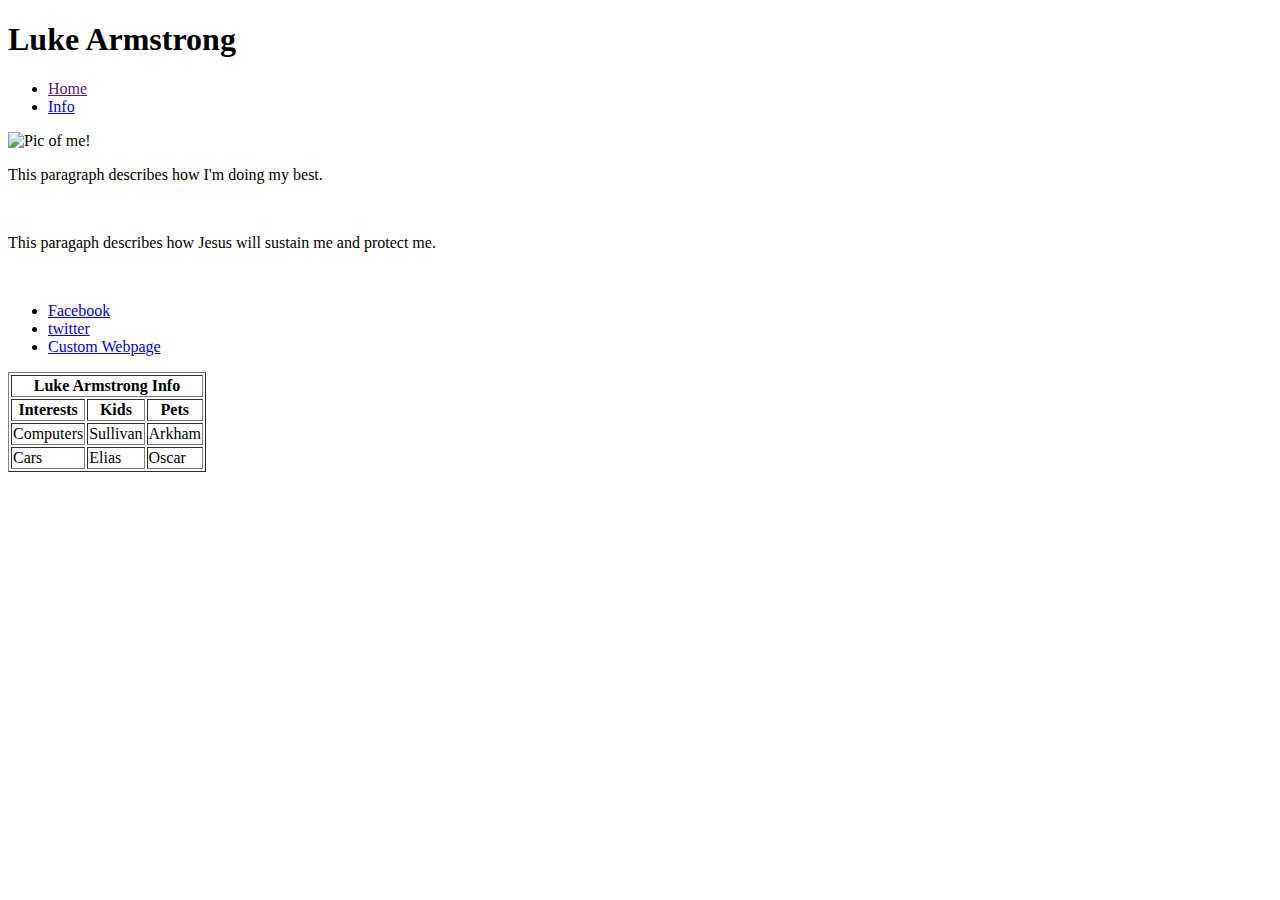
==== index.html @ 99236b74 "Add home page" ====
<!DOCTYPE html>
<html lang="en-us">
    <head>    
        <title>Luke Armstrong</title>
    </head>
    <body>
       <h1>Luke Armstrong</h1> 
       <ul>
            <li><a href="">Home</a></li>
            <li><a href="#info">Info</a></li>
       </ul>
        <img src="https://scontent.ftul1-1.fna.fbcdn.net/v/t1.0-9/29694891_10101202123617052_7537266846915069805_n.jpg?_nc_cat=0&oh=0c7c17e7b15cfba5e91d1bd93f81eadb&oe=5C049CF5" height = "400" width="400" alt="Pic of me!">
        <br>
        <p>This paragraph describes how I'm doing my best.</p>
        <br>
        <p>This paragaph describes how Jesus will sustain me and protect me.</p>
        <br>
        <ul>
            <li><a target="_blank" href="https://www.facebook.com/">Facebook</a></li>
            <li><a target="_blank" href=https://twitter.com/lukestrongarm>twitter</a></li>
            <li><a target="_blank" href="file:///C:/Users/tauru/Desktop/class.html">Custom Webpage</a></li>
            
        </ul>
        <table border="1" id="info">
            <thead>
                <tr>
                    <th colspan="3">Luke Armstrong Info</th>
                </tr>
                <tr>
                    <th>Interests</th>
                    <th>Kids</th>
                    <th>Pets</th>
                </tr>
            </thead>
            <tbody>
                <tr>
                    <td>Computers</td>
                    <td>Sullivan</td>
                    <td>Arkham</td>
                </tr>
                <tr>
                    <td>Cars</td>
                    <td>Elias</td>
                    <td>Oscar</td>
                </tr>
            </tbody>    
        </table>
        <br>
    </body>
</html>
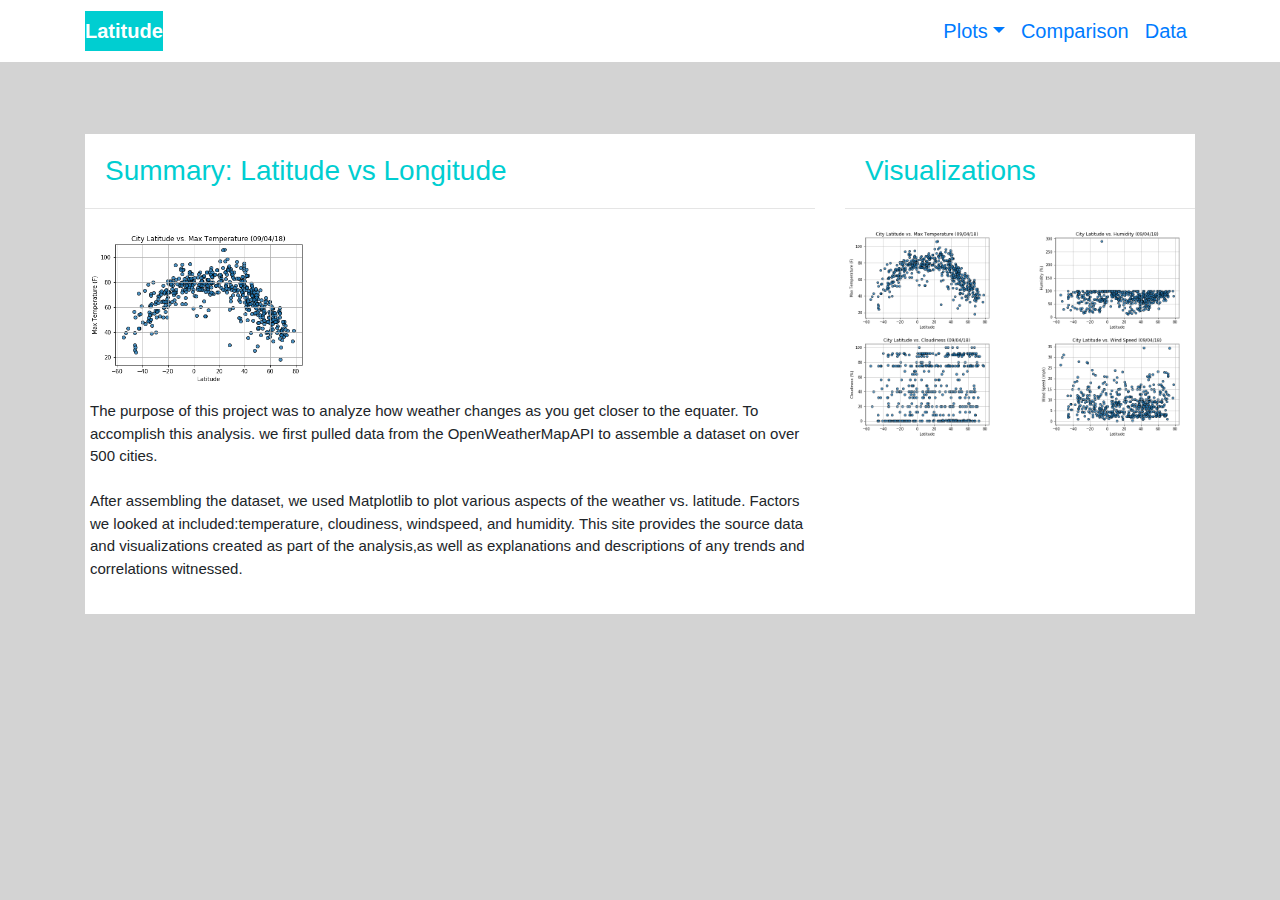
==== commit c82f1d9a: "Add files via upload" ====
--- a/index.html
+++ b/index.html
@@ -1,50 +1,88 @@
-<!DOCTYPE html>
-<html lang="en-us">
-    <head>    
-        <title>Luke Armstrong</title>
-    </head>
-    <body>
-       <h1>Luke Armstrong</h1> 
-       <ul>
-            <li><a href="">Home</a></li>
-            <li><a href="#info">Info</a></li>
-       </ul>
-        <img src="https://scontent.ftul1-1.fna.fbcdn.net/v/t1.0-9/29694891_10101202123617052_7537266846915069805_n.jpg?_nc_cat=0&oh=0c7c17e7b15cfba5e91d1bd93f81eadb&oe=5C049CF5" height = "400" width="400" alt="Pic of me!">
-        <br>
-        <p>This paragraph describes how I'm doing my best.</p>
-        <br>
-        <p>This paragaph describes how Jesus will sustain me and protect me.</p>
-        <br>
-        <ul>
-            <li><a target="_blank" href="https://www.facebook.com/">Facebook</a></li>
-            <li><a target="_blank" href=https://twitter.com/lukestrongarm>twitter</a></li>
-            <li><a target="_blank" href="file:///C:/Users/tauru/Desktop/class.html">Custom Webpage</a></li>
-            
-        </ul>
-        <table border="1" id="info">
-            <thead>
-                <tr>
-                    <th colspan="3">Luke Armstrong Info</th>
-                </tr>
-                <tr>
-                    <th>Interests</th>
-                    <th>Kids</th>
-                    <th>Pets</th>
-                </tr>
-            </thead>
-            <tbody>
-                <tr>
-                    <td>Computers</td>
-                    <td>Sullivan</td>
-                    <td>Arkham</td>
-                </tr>
-                <tr>
-                    <td>Cars</td>
-                    <td>Elias</td>
-                    <td>Oscar</td>
-                </tr>
-            </tbody>    
-        </table>
-        <br>
-    </body>
+<!doctype html>
+<html lang=en-us>
+    <head>
+        <meta charset="utf-8">
+        <meta name="viewport" content="width=device-width, initial-scale=1, shrink-to-fit=no">
+        <link rel="stylesheet" href="https://maxcdn.bootstrapcdn.com/bootstrap/4.0.0/css/bootstrap.min.css" integrity="sha384-Gn5384xqQ1aoWXA+058RXPxPg6fy4IWvTNh0E263XmFcJlSAwiGgFAW/dAiS6JXm" crossorigin="anonymous">
+        <link rel="stylesheet" href="style.css">
+        <title>Bootstrap Visuailization Dashboard</title>
+    </head>
+    <body style="background-color: lightgrey"   >
+        <nav class="navbar navbar-expand-lg" style="background-color:white">
+            <div class="container">
+                    <a class="navbar-brand logo" href="index.html">Latitude</a>
+                      <div class="collapse navbar-collapse" id="navbarNavDropdown">
+                      <ul class="navbar-nav ml-md-auto words">
+                        <li class="nav-item active">
+                          <a class="nav-link" href="#"><span class="sr-only">(current)</span></a>
+                        <li class="nav-item dropdown">
+                            <a class="nav-link dropdown-toggle drop" href="#" id="navbarDropdownMenuLink" data-toggle="dropdown" aria-haspopup="true" aria-expanded="false">
+                            Plots</a>
+                            <div class="dropdown-menu" aria-labelledby="navbarDropdownMenuLink">
+                            <a class="dropdown-item" href="maxtemps.html">Max Temperature</a>
+                            <a class="dropdown-item" href="humidity.html">Humidity</a>
+                            <a class="dropdown-item" href="cloudiness.html">Cloudiness</a>
+                            <a class="dropdown-item" href="wind.html">Wind Speed</a>
+                            </div>
+                              </li>
+                        </li>
+                        <li class="nav-item">
+                          <a class="nav-link" href="comparisons.html">Comparison</a>
+                        </li>
+                        <li class="nav-item">
+                          <a class="nav-link" href="data.html">Data</a>
+                        </li>
+                      </ul>
+                    </div>
+                </nav>
+                <br>
+                <br>
+                <br>
+                <div class = "container">
+                    <div class="paragraph">
+                        <div class="row">
+                            <div class="col-md-8">
+                                <div class="panel panel-default">
+                                    <div class="panel-body">
+                                    <h3>Summary: Latitude vs Longitude</h3>
+                                    <hr>
+                                    <div class = "clearfix">
+                                    <img src="temp.png" style="width:33%"alt="first image" >
+                                    <p class = "text">The purpose of this project was to analyze how weather changes as you get closer to the equater. 
+                                    To accomplish this analysis. we first pulled data from the OpenWeatherMapAPI to assemble a dataset on over 500 cities. 
+                                    <br>
+                                    <br>
+                                    After assembling the dataset, we used Matplotlib to plot various aspects of the weather vs. latitude. Factors we looked 
+                                    at included:temperature, cloudiness, windspeed, and humidity. This site provides the source data and visualizations 
+                                    created as part of the analysis,as well as explanations and descriptions of any trends and correlations witnessed.</p>
+                                    <br>
+                                    </div>        
+                                    </div>
+                                </div>
+                            </div>
+                            <div class="col-md-4">
+                                <div class="panel panel-default">
+                                        <div class="panel-body">                                    
+                                            <h3>Visualizations</h3>
+                                            <hr>
+                
+                                            <div class="row" >
+                                                <div class="col-lg-6 col-md-6 col-sm-6 col-xs-6"><a href="maxtemps.html"><img class = "img img-responsive" src="temp.png" style="width:100%" alt=""></a></div>
+                                                <div class="col-lg-6 col-md-6 col-sm-6 col-xs-6"><a href="humidity.html"><img class = "img img-responsive" src="hum.png" style="width:100%" alt=""></a></div>
+                                            </div>
+                                            <div class="row">
+                                                <div class="col-lg-6 col-md-6 col-sm-6 col-xs-6"><a href="cloudiness.html"><img class = "img img-responsive" src="cloud.png" style="width:100%" alt=""></a></div>
+                                                <div class="col-lg-6 col-md-6 col-sm-6 col-xs-6"><a href="wind.html"><img class = "img img-responsive" src="wind.png" style="width:100%" alt=""></a></div>
+                                            </div>
+                                                
+                                        </div>
+                                </div>     
+                            </div>    
+                        </div>
+                    </div>
+
+        <script src="https://code.jquery.com/jquery-3.2.1.slim.min.js" integrity="sha384-KJ3o2DKtIkvYIK3UENzmM7KCkRr/rE9/Qpg6aAZGJwFDMVNA/GpGFF93hXpG5KkN" crossorigin="anonymous"></script>
+        <script src="https://cdnjs.cloudflare.com/ajax/libs/popper.js/1.12.9/umd/popper.min.js" integrity="sha384-ApNbgh9B+Y1QKtv3Rn7W3mgPxhU9K/ScQsAP7hUibX39j7fakFPskvXusvfa0b4Q" crossorigin="anonymous"></script>
+        <script src="https://maxcdn.bootstrapcdn.com/bootstrap/4.0.0/js/bootstrap.min.js" integrity="sha384-JZR6Spejh4U02d8jOt6vLEHfe/JQGiRRSQQxSfFWpi1MquVdAyjUar5+76PVCmYl" crossorigin="anonymous"></script>
+    </body>
 </html>--- a/style.css
+++ b/style.css
@@ -0,0 +1,56 @@
+h1 {
+    color:darkturquoise;
+    text-align: justify;
+    background-color: white;
+}
+
+h3 {
+    margin: 20px;
+    color:darkturquoise;
+    text-align: left;
+    background-color: white;
+}
+
+.jumbotron {
+    margin-top: 20px;
+    margin-left: 100px;
+    background-color: white;
+    font-size: 12px;
+    text-align: left;
+}
+
+.logo {
+    font-weight: bold;
+    background-color: darkturquoise;
+    color: white;
+    font-size: 20px;
+}
+
+.navbar-nav {
+    background-color: white;
+    color: darkturquoise;
+    font-size: 20px;  
+}
+.paragraph {
+    background-color: white;
+    font-size: 12px;
+    text-align: left;
+}
+
+row {
+    margin: 20px;
+    font-weight: bold;
+    background-color: white;
+    font-size: 20px;
+}
+.text {
+    background-color: white;
+    font-size: 15px;
+    text-align: left;
+    margin-top: 15px;
+    margin-left: 5px;
+}
+.words {
+    color:gray;
+    font-size: 20px;
+}